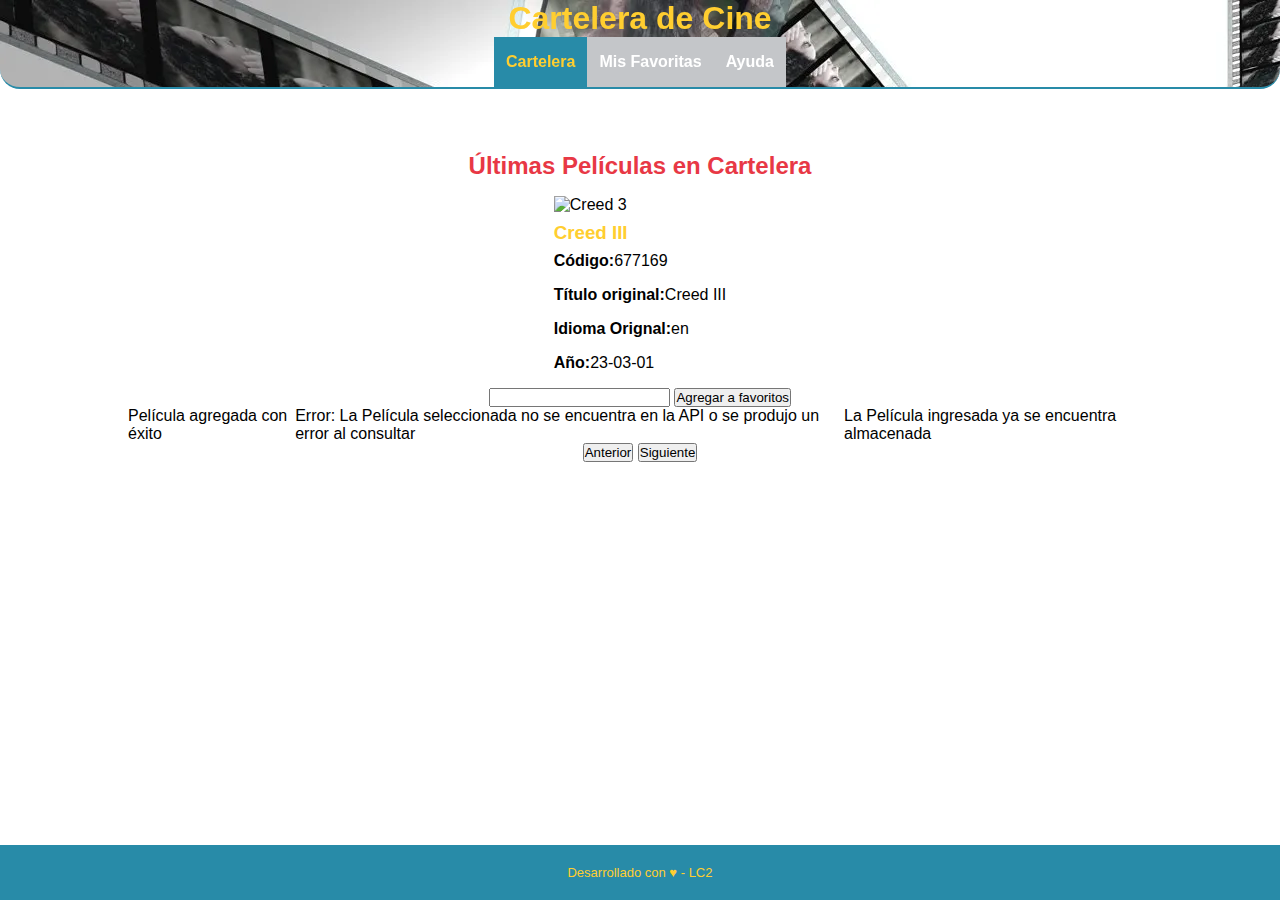
==== index.html @ 94498ce2 "commit 1" ====
<!DOCTYPE html>
<html lang="es">

<head>
  <meta charset="UTF-8" />
  <meta name="viewport" content="width=device-width, initial-scale=1.0" />
  <title>TUP LC2 - TP Integrador - Cine</title>
  <!-- Estilos CSS -->
  <link rel="stylesheet" href="css/common.css" />
</head>

<body>
  <header>
    <h1>
      <!--Titulo Cabecera-->
      <span>Cartelera de Cine</span>
    </h1>
    <nav>
      <!--Menu Superior-->
      <ul>
        <li class="current-page"><a href="index.html">Cartelera</a></li>
        <li><a href="favorities.html">Mis Favoritas</a></li>
        <li><a href="help.html">Ayuda</a></li>
      </ul>
    </nav>
  </header>
  <!-- Contenido principal de la página -->

  <main>
    <h2>Últimas Películas en Cartelera</h2>
    </section>
    </section>
    <section id="sec_peliculas">
      <!--Seccion visualizacion de peliculas-->
      <div class="contenedorPeliculas" id="contenedorPeliculas">
        <img src="https://image.tmdb.org/t/p/w500/fcFMd3HdyX7r5gtFwVnn2qr5Yhq.jpg" alt="Creed 3">
        <h3>Creed III</h3>
        <p><b>Código:</b>677169</p>
        <p><b>Título original:</b>Creed III</p>
        <p><b>Idioma Orignal:</b>en</p>
        <p><b>Año:</b>23-03-01</p>
      </div>
    </section>
    <section id="form-movie-new">
      <!--Seccion para agregar una palicula favorita por codigo-->
      <form action="favorities.html">
        <input type="text">
        <button>Agregar a favoritos</button>
      </form>
    </section>
    <section id="sec-messages">
      <!--Seccion para mensajes-->
      <div class="mensaje-exito">Película agregada con éxito</div>
      <div class="mensaje-error">Error: La Película seleccionada no se encuentra en la API o se produjo un error al
        consultar</div>
      <div class="mensaje-ya-almacenada">La Película ingresada ya se encuentra almacenada</div>
    </section>
    <section id="sec_paginador_peliculas">
      <!--Seccion de Paginacion-->
      <div class="paginacion" id="paginacion">
        <button id="btnAnterior">Anterior</button>
        <button id="btnSiguiente">Siguiente</button>
      </div>
    </section>

  </main>
  <footer>
    <p>Desarrollado con ♥ - LC2</p>
  </footer>
</body>

</html>
---- css/common.css ----
* {
  box-sizing: border-box;
  margin: 0;
  padding: 0;
  font-family: "Lucida Sans", "Lucida Sans Regular", "Lucida Grande","Lucida Sans Unicode", "Geneva", Verdana, sans-serif;
}
:root {
  /* Declaro variables CSS con colores principales */
  --color-theme: #FFCE30;
  --color-active: #288BA8;
  --color-back-active: #746AB0;
  --color-back-inactive: #c4c6c9;
  --color-titulos: #E83845;
  --color-texto-blanco: #FFF;
  --color-gradient: linear-gradient(
    to right,
    var(--color-theme),
    var(--color-back-active)
  );
}
body {
  height: 100%;
  width: 100%;
}
ul {
  list-style: none;
  padding: 0;
  margin: 0;
}
button,
a {
  user-select: none;
  -webkit-user-select: none;
}
header {
  position: fixed;
  top: 0;
  width: 100%;
  background-image: url('../img/FondoCine6.webp');
  border-radius: 0 0% 20px 20px ;
  border-bottom: 2px solid var(--color-active);
}
nav > ul {
  display: flex;
  justify-content: space-between;
  justify-content: center;
}
nav li {
  flex: 0 0 auto;
}
nav li a {
  display: block;
  padding: 16px 12px;
  text-align: center;
  text-decoration: none;
  font-size: 1em;
  font-weight: bold;
  color: var(--color-texto-blanco);
  background-color: var(--color-back-inactive);
}
nav li.current-page a {
  color: var(--color-theme);
  background-color: var(--color-active);
  pointer-events: none;
}
main {
  margin-top: 120px;
  overflow: auto;
  padding: 16px;
  padding-bottom: 60px;
  height: calc(100% - 120px);
  width: 100%;
}
h1 {
  text-align: center;
  margin: 0;
  color: var(--color-theme);
}
h1 > img {
  width: 70px;
  vertical-align: middle;
  padding: 10px;
}
h2 {
  color: var(--color-titulos);
  margin: 16px 0;
  text-align: center;
}
h3 {
  color: var(--color-theme);
  margin: 8px 0;
}
main section {
  display: flex;
  justify-content: space-around;
}
footer {
  position: fixed;
  bottom: 0px;
  background-color: var(--color-active);
  width: 100%;
  text-align: center;
  padding-top: 10px;
  padding-bottom: 10px;
}
footer p {
  font-size: small;
  color: var(--color-theme);
}
main p {
  margin-bottom: 16px;
}
/* Media Query: Estilos a aplicar sólo en pantallas mayores a 400px */
@media (min-width: 400px) {
  main {
    padding-left: 10%;
    padding-right: 10%;
  }
  footer {
    padding-top: 20px;
    padding-bottom: 20px;
  }
}

.loader {
  width: 60px;
  height: 60px;
 }
 
 .loader::before {
  content: "";
  box-sizing: border-box;
  position: absolute;
  width: 60px;
  height: 60px;
  border-radius: 50%;
  border-top: 2px solid #8900FF;
  border-right: 2px solid transparent;
  animation: spinner8217 0.8s linear infinite;
 }
 
 @keyframes spinner8217 {
  to {
   transform: rotate(360deg);
  }
 }
.loader-container{
  margin: auto;
  display: flex;
  justify-content: center;
}
.display{
  display: none;
}
.msg{
  width: 50%;
  margin: 20px auto;
  padding: 15px;
  border-radius: 15px;
  color: #fff;
  font-size: 12px;
  font-weight: 200;
  text-align: center;
}
.amarillo{
  background-color: #ffc107;
}
.rojo{
  background-color:#dc3545;
}
.verde{
  background-color:#28a745 ;
}
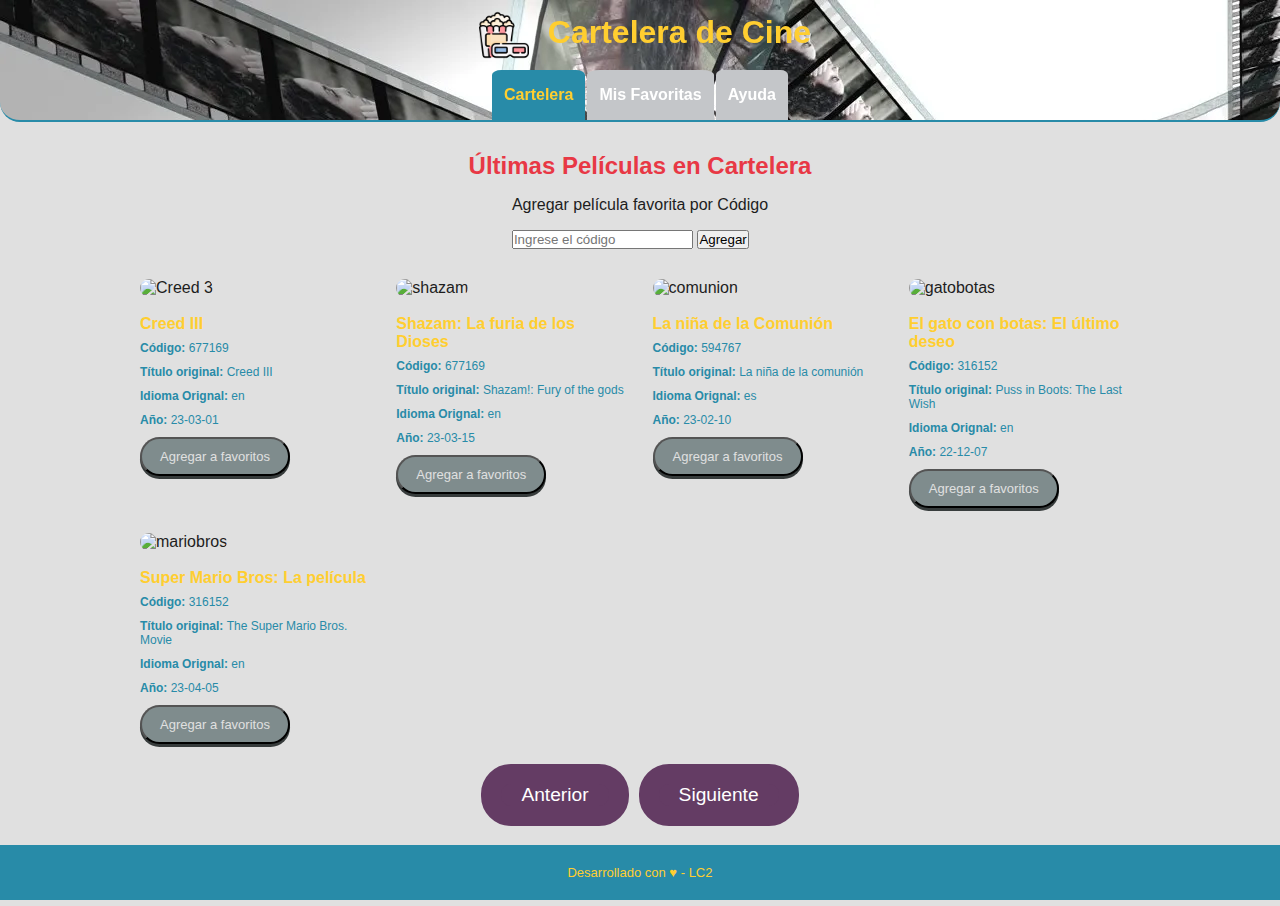
==== commit 69d6e70e: "segunda entrega" ====
--- a/index.html
+++ b/index.html
@@ -7,13 +7,17 @@
   <title>TUP LC2 - TP Integrador - Cine</title>
   <!-- Estilos CSS -->
   <link rel="stylesheet" href="css/common.css" />
+  <link rel="stylesheet" href="css/pages/index.css">
+  <link href="https://fonts.googleapis.com/css2?family=Montserrat:wght@400;700&display=swap" rel="stylesheet">
 </head>
 
 <body>
   <header>
     <h1>
       <!--Titulo Cabecera-->
+      <img src="img/IconoCine.png" alt="IconoCine">
       <span>Cartelera de Cine</span>
+
     </h1>
     <nav>
       <!--Menu Superior-->
@@ -28,32 +32,69 @@
 
   <main>
     <h2>Últimas Películas en Cartelera</h2>
-    </section>
+    <section id="form-movie-new">
+      <!--Seccion para agregar una palicula favorita por codigo-->
+      <form action="favorities.html">
+        <p>Agregar película favorita por Código</p>
+        <input type="text" placeholder="Ingrese el código">
+        <button type="submit">Agregar</button>
+      </form>
     </section>
     <section id="sec_peliculas">
       <!--Seccion visualizacion de peliculas-->
       <div class="contenedorPeliculas" id="contenedorPeliculas">
-        <img src="https://image.tmdb.org/t/p/w500/fcFMd3HdyX7r5gtFwVnn2qr5Yhq.jpg" alt="Creed 3">
-        <h3>Creed III</h3>
-        <p><b>Código:</b>677169</p>
-        <p><b>Título original:</b>Creed III</p>
-        <p><b>Idioma Orignal:</b>en</p>
-        <p><b>Año:</b>23-03-01</p>
-      </div>
-    </section>
-    <section id="form-movie-new">
-      <!--Seccion para agregar una palicula favorita por codigo-->
-      <form action="favorities.html">
-        <input type="text">
-        <button>Agregar a favoritos</button>
-      </form>
+        <div>
+          <img src="https://image.tmdb.org/t/p/w500/fcFMd3HdyX7r5gtFwVnn2qr5Yhq.jpg" alt="Creed 3">
+          <h3>Creed III</h3>
+          <p><b>Código: </b>677169</p>
+          <p><b>Título original: </b>Creed III</p>
+          <p><b>Idioma Orignal: </b>en</p>
+          <p><b>Año: </b>23-03-01</p>
+          <button>Agregar a favoritos</button>
+        </div>
+        <div>
+          <img src="https://pics.filmaffinity.com/aShazam_La_furia_de_los_dioses-942384944-large.jpg" alt="shazam">
+          <h3>Shazam: La furia de los Dioses</h3>
+          <p><b>Código: </b>677169</p>
+          <p><b>Título original: </b>Shazam!: Fury of the gods</p>
+          <p><b>Idioma Orignal: </b>en</p>
+          <p><b>Año: </b>23-03-15</p>
+          <button>Agregar a favoritos</button>
+        </div>
+        <div>
+          <img src="https://pics.filmaffinity.com/La_niana_de_la_comuniaon-289909219-large.jpg" alt="comunion">
+          <h3>La niña de la Comunión</h3>
+          <p><b>Código: </b>594767</p>
+          <p><b>Título original: </b>La niña de la comunión</p>
+          <p><b>Idioma Orignal: </b>es</p>
+          <p><b>Año: </b>23-02-10</p>
+          <button>Agregar a favoritos</button>
+        </div>
+        <div>
+          <img
+            src="https://hips.hearstapps.com/hmg-prod.s3.amazonaws.com/images/el-gato-con-botas-el-ultimo-deseo-poster-2-1671012941.jpg"
+            alt="gatobotas">
+          <h3>El gato con botas: El último deseo</h3>
+          <p><b>Código: </b>316152</p>
+          <p><b>Título original: </b>Puss in Boots: The Last Wish</p>
+          <p><b>Idioma Orignal: </b>en</p>
+          <p><b>Año: </b>22-12-07</p>
+          <button>Agregar a favoritos</button>
+        </div>
+        <div>
+          <img
+            src="https://www.passline.com/imagenes/eventos/super-mario-bros-la-pelicula-doblada-jueves-25-a-las-1400-hrs-177743-rec.jpg"
+            alt="mariobros">
+          <h3>Super Mario Bros: La película</h3>
+          <p><b>Código: </b>316152</p>
+          <p><b>Título original: </b>The Super Mario Bros. Movie</p>
+          <p><b>Idioma Orignal: </b>en</p>
+          <p><b>Año: </b>23-04-05</p>
+          <button>Agregar a favoritos</button>
+        </div>
     </section>
     <section id="sec-messages">
       <!--Seccion para mensajes-->
-      <div class="mensaje-exito">Película agregada con éxito</div>
-      <div class="mensaje-error">Error: La Película seleccionada no se encuentra en la API o se produjo un error al
-        consultar</div>
-      <div class="mensaje-ya-almacenada">La Película ingresada ya se encuentra almacenada</div>
     </section>
     <section id="sec_paginador_peliculas">
       <!--Seccion de Paginacion-->
--- a/css/common.css
+++ b/css/common.css
@@ -2,8 +2,10 @@
   box-sizing: border-box;
   margin: 0;
   padding: 0;
-  font-family: "Lucida Sans", "Lucida Sans Regular", "Lucida Grande","Lucida Sans Unicode", "Geneva", Verdana, sans-serif;
-}
+  font-family: "Lucida Sans", "Lucida Sans Regular", "Lucida Grande", "Lucida Sans Unicode",
+    "Geneva", Verdana, sans-serif;
+}
+
 :root {
   /* Declaro variables CSS con colores principales */
   --color-theme: #FFCE30;
@@ -12,42 +14,47 @@
   --color-back-inactive: #c4c6c9;
   --color-titulos: #E83845;
   --color-texto-blanco: #FFF;
-  --color-gradient: linear-gradient(
-    to right,
-    var(--color-theme),
-    var(--color-back-active)
-  );
-}
+  --color-gradient: linear-gradient(to right,
+      var(--color-theme),
+      var(--color-back-active));
+}
+
 body {
   height: 100%;
   width: 100%;
 }
+
 ul {
   list-style: none;
   padding: 0;
   margin: 0;
 }
+
 button,
 a {
   user-select: none;
   -webkit-user-select: none;
 }
+
 header {
   position: fixed;
   top: 0;
   width: 100%;
   background-image: url('../img/FondoCine6.webp');
-  border-radius: 0 0% 20px 20px ;
-  border-bottom: 2px solid var(--color-active);
-}
-nav > ul {
+  border-radius:0 0% 20px 20px;
+  border-bottom: 2px solid #288BA8;
+}
+
+nav>ul {
   display: flex;
   justify-content: space-between;
   justify-content: center;
 }
+
 nav li {
   flex: 0 0 auto;
 }
+
 nav li a {
   display: block;
   padding: 16px 12px;
@@ -56,13 +63,19 @@
   font-size: 1em;
   font-weight: bold;
   color: var(--color-texto-blanco);
-  background-color: var(--color-back-inactive);
-}
+  margin-left: 1px;
+  margin-right: 1px;
+  background-color: #c4c6c9; 
+  border-top-left-radius: 10%;
+  border-top-right-radius: 10%;
+}
+
 nav li.current-page a {
   color: var(--color-theme);
   background-color: var(--color-active);
   pointer-events: none;
 }
+
 main {
   margin-top: 120px;
   overflow: auto;
@@ -71,29 +84,35 @@
   height: calc(100% - 120px);
   width: 100%;
 }
+
 h1 {
   text-align: center;
   margin: 0;
   color: var(--color-theme);
 }
-h1 > img {
+
+h1>img {
   width: 70px;
   vertical-align: middle;
   padding: 10px;
 }
+
 h2 {
   color: var(--color-titulos);
   margin: 16px 0;
   text-align: center;
 }
+
 h3 {
   color: var(--color-theme);
   margin: 8px 0;
 }
+
 main section {
   display: flex;
   justify-content: space-around;
 }
+
 footer {
   position: fixed;
   bottom: 0px;
@@ -103,19 +122,23 @@
   padding-top: 10px;
   padding-bottom: 10px;
 }
+
 footer p {
   font-size: small;
   color: var(--color-theme);
 }
+
 main p {
   margin-bottom: 16px;
 }
+
 /* Media Query: Estilos a aplicar sólo en pantallas mayores a 400px */
 @media (min-width: 400px) {
   main {
     padding-left: 10%;
     padding-right: 10%;
   }
+
   footer {
     padding-top: 20px;
     padding-bottom: 20px;
@@ -125,9 +148,9 @@
 .loader {
   width: 60px;
   height: 60px;
- }
- 
- .loader::before {
+}
+
+.loader::before {
   content: "";
   box-sizing: border-box;
   position: absolute;
@@ -137,22 +160,25 @@
   border-top: 2px solid #8900FF;
   border-right: 2px solid transparent;
   animation: spinner8217 0.8s linear infinite;
- }
- 
- @keyframes spinner8217 {
+}
+
+@keyframes spinner8217 {
   to {
-   transform: rotate(360deg);
+    transform: rotate(360deg);
   }
- }
-.loader-container{
+}
+
+.loader-container {
   margin: auto;
   display: flex;
   justify-content: center;
 }
-.display{
+
+.display {
   display: none;
 }
-.msg{
+
+.msg {
   width: 50%;
   margin: 20px auto;
   padding: 15px;
@@ -162,12 +188,15 @@
   font-weight: 200;
   text-align: center;
 }
-.amarillo{
+
+.amarillo {
   background-color: #ffc107;
 }
-.rojo{
-  background-color:#dc3545;
-}
-.verde{
-  background-color:#28a745 ;
-}+
+.rojo {
+  background-color: #dc3545;
+}
+
+.verde {
+  background-color: #28a745;
+}
--- a/css/pages/index.css
+++ b/css/pages/index.css
@@ -0,0 +1,91 @@
+body {
+    background-color: #e0e0e0;
+    font-family: 'Montserrat', sans-serif;
+    color: #1d1d1d;
+}
+
+#sec_pelicula {
+    display: flex;
+    justify-content: center;
+}
+
+
+.contenedorPeliculas {
+    display: grid;
+    grid-template-columns: repeat(4, 1fr);
+    margin-top: 30px;
+    width: 100%;
+    max-width: 1000px;
+    grid-gap: 25px;
+}
+
+.contenedorPeliculas img {
+    width: 100%;
+    height: auto;
+    border-radius: 15px;
+    margin-bottom: 10px;
+
+}
+
+.contenedorPeliculas h3 {
+    font-size: 16px;
+    font-weight: 600;
+}
+
+.contenedorPeliculas p {
+    color: #288BA8;
+    margin-bottom: 0;
+    font-size: 12px;
+    font-family: 'Gill Sans', 'Gill Sans MT', Calibri, 'Trebuchet MS', sans-serif;
+    margin-bottom: 10px;
+}
+
+.paginacion {
+    position: static;
+    bottom: 20px;
+    width: 20%;
+    display: flex;
+    justify-content: center;
+    gap: 10px;
+    padding: 20px;
+
+}
+
+.paginacion button {
+    cursor: pointer;
+    border: 20px solid rgb(100, 60, 100);
+    ;
+    border-radius: 30px 30px;
+    background: rgb(100, 60, 100);
+    color: white;
+    font-family: 'Monserrat', sans-serif;
+    font-size: larger;
+    padding: 0px 20px;
+    transition: 0.3s ease all;
+
+}
+
+.paginacion button:hover {
+    background-color: var(--color-back-active);
+}
+
+.contenedorPeliculas button {
+    cursor: pointer;
+    background: #7f8c8d;
+    color: #e0e0e0;
+    display: flex;
+    justify-content: center;
+    align-items: center;
+    text-align: center;
+    padding: 10px 0;
+    font-size: small;
+    width: 200px;
+    text-decoration: none;
+    box-shadow: 0px 3px 0px #373c3c;
+    margin-right: 10px;
+    width: 150px;
+    border-radius: 50px;
+}
+.contenedorPeliculas button:hover{
+    box-shadow: 0px 0px 0px;
+}
